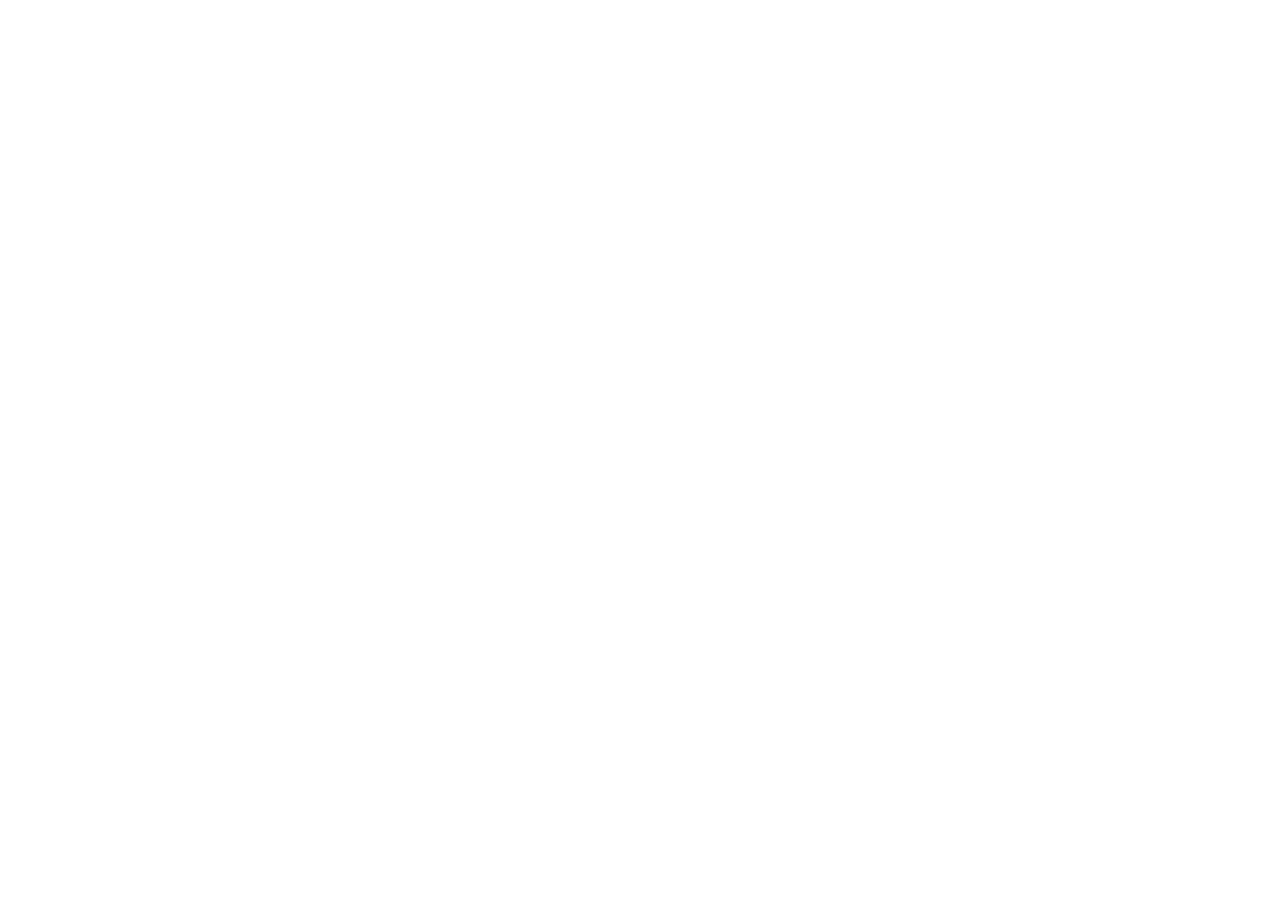
==== html/template.html @ 49c8707f "flotr2 working" ====
<!doctype html>
<html>
    <head>
        <title>agraph</title>

        <script type='text/javascript' src='jquery.js'></script>
        <script type='text/javascript' src='flotr2.js'></script>

        <script type='text/javascript' src='agraph.js'></script>
        <script type='text/javascript' src='../data/data.js'></script>
    </head>
    <body>
    </body>
</html>
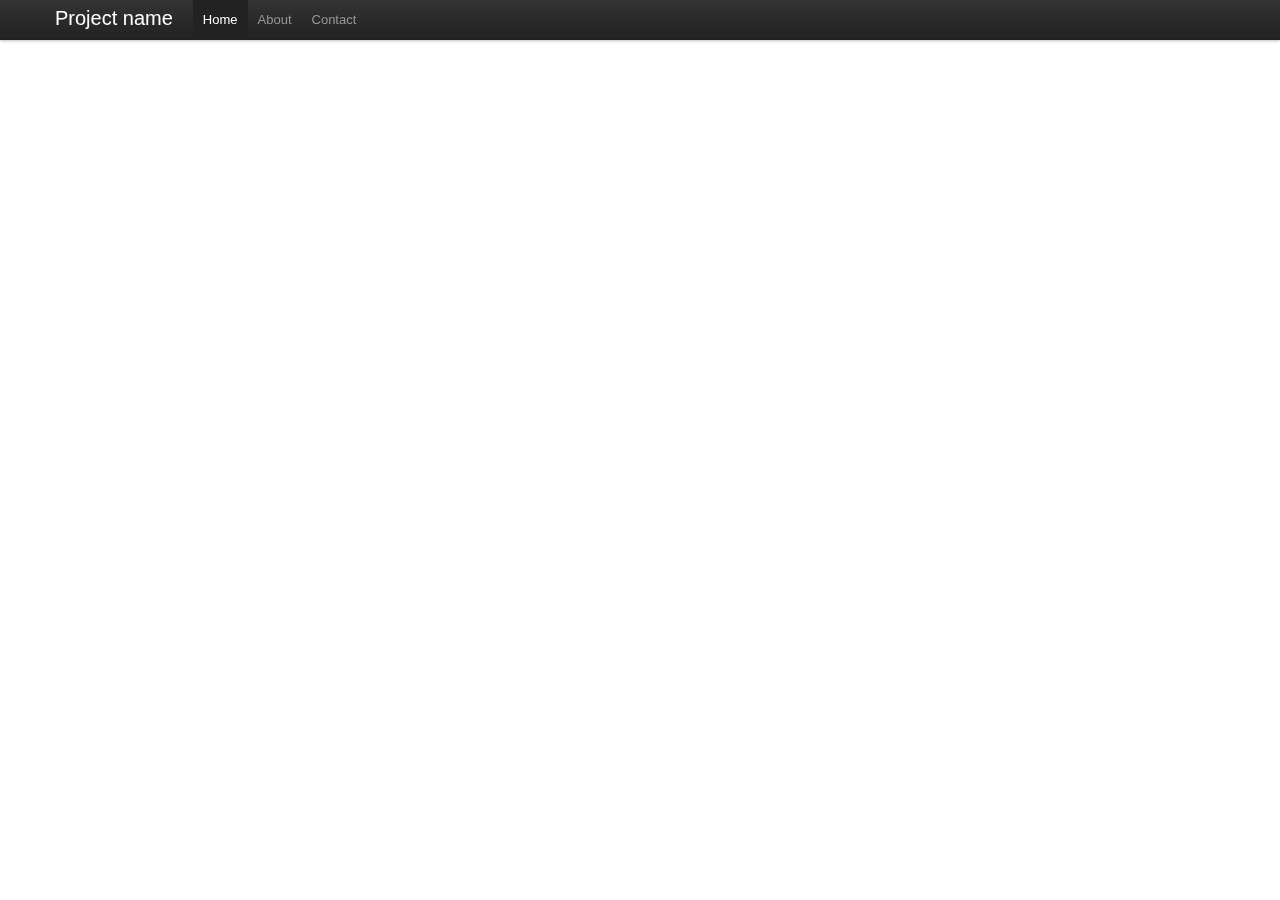
==== commit 9d533323: "add bootstrap thingies" ====
--- a/html/template.html
+++ b/html/template.html
@@ -3,12 +3,37 @@
     <head>
         <title>agraph</title>
 
-        <script type='text/javascript' src='jquery.js'></script>
-        <script type='text/javascript' src='flotr2.js'></script>
+        <script type="text/javascript" src="jquery.js"></script>
+        <script type="text/javascript" src="flotr2.js"></script>
 
-        <script type='text/javascript' src='agraph.js'></script>
-        <script type='text/javascript' src='../data/data.js'></script>
+        <link href="bootstrap.css" rel="stylesheet">
+        <link href="bootstrap-responsive.css" rel="stylesheet">
+
+        <link rel="stylesheet" type="text/css" href="agraph.css" />
+        <script type="text/javascript" src="agraph.js"></script>
+        <script type="text/javascript" src="../data/data.js"></script>
     </head>
     <body>
+        <div class="navbar navbar-fixed-top">
+            <div class="navbar-inner">
+                <div class="container">
+                    <a class="btn btn-navbar" data-toggle="collapse" data-target=".nav-collapse">
+                        <span class="icon-bar"></span>
+                        <span class="icon-bar"></span>
+                        <span class="icon-bar"></span>
+                    </a>
+                    <a class="brand" href="#">Project name</a>
+                    <div class="nav-collapse">
+                        <ul class="nav">
+                            <li class="active"><a href="#">Home</a></li>
+                            <li><a href="#about">About</a></li>
+                            <li><a href="#contact">Contact</a></li>
+                        </ul>
+                    </div><!--/.nav-collapse -->
+                </div>
+            </div>
+        </div>
+        <div id="graph-container" class="container">
+        </div>
     </body>
 </html>
--- a/html/agraph.css
+++ b/html/agraph.css
@@ -0,0 +1,7 @@
+body {
+    padding-top: 60px; /* 60px to make the container go all the way to the bottom of the topbar */
+}
+
+.graph {
+    height: 300px;
+}
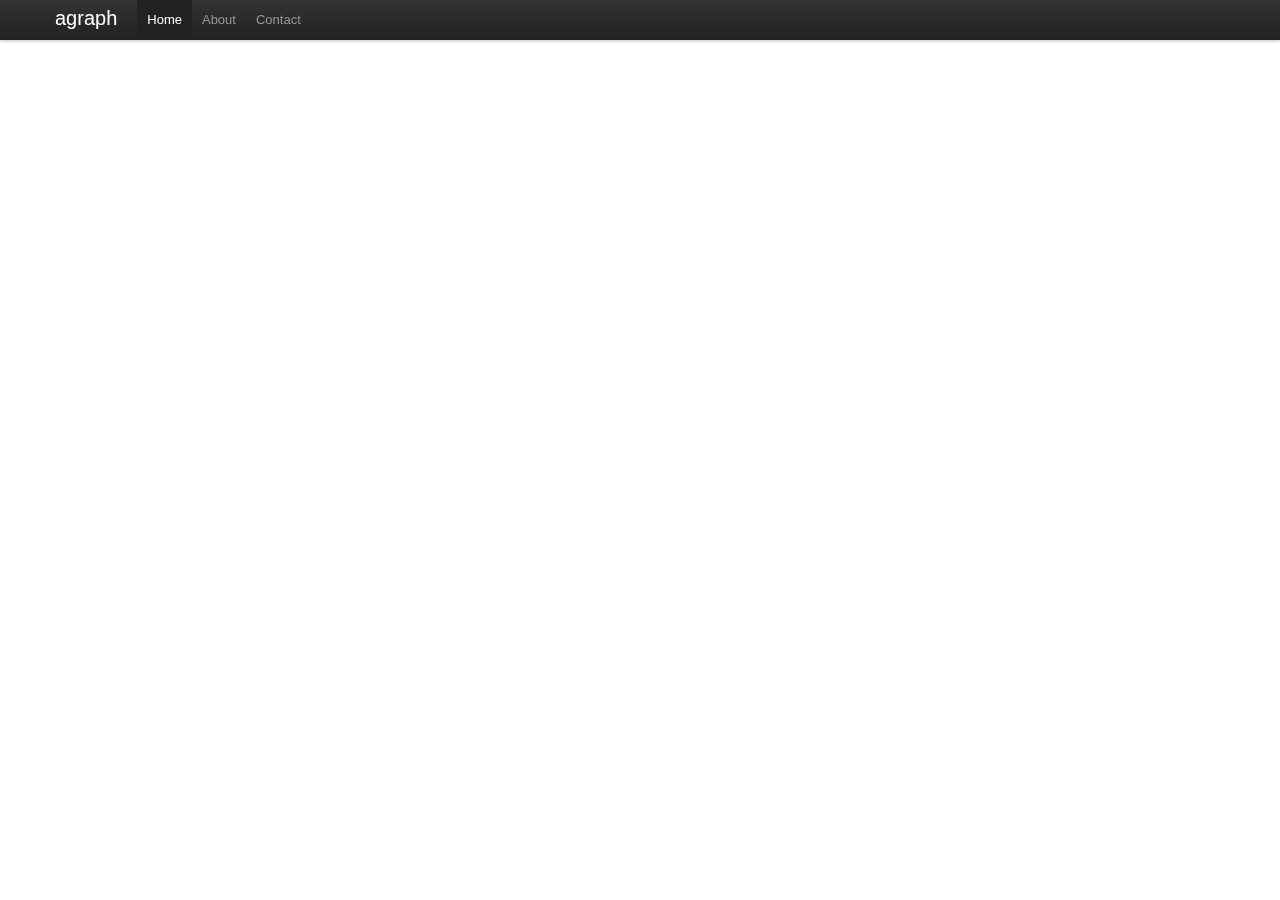
==== commit fd5c51e4: "fix bug with zooming" ====
--- a/html/template.html
+++ b/html/template.html
@@ -3,37 +3,35 @@
     <head>
         <title>agraph</title>
 
-        <script type="text/javascript" src="jquery.js"></script>
-        <script type="text/javascript" src="flotr2.js"></script>
-
         <link href="bootstrap.css" rel="stylesheet">
+        <style>
+            body {
+                padding-top: 60px; /* 60px to make the container go all the way to the bottom of the topbar */
+            }
+        </style>
         <link href="bootstrap-responsive.css" rel="stylesheet">
 
         <link rel="stylesheet" type="text/css" href="agraph.css" />
-        <script type="text/javascript" src="agraph.js"></script>
-        <script type="text/javascript" src="../data/data.js"></script>
     </head>
     <body>
         <div class="navbar navbar-fixed-top">
             <div class="navbar-inner">
                 <div class="container">
-                    <a class="btn btn-navbar" data-toggle="collapse" data-target=".nav-collapse">
-                        <span class="icon-bar"></span>
-                        <span class="icon-bar"></span>
-                        <span class="icon-bar"></span>
-                    </a>
-                    <a class="brand" href="#">Project name</a>
-                    <div class="nav-collapse">
-                        <ul class="nav">
-                            <li class="active"><a href="#">Home</a></li>
-                            <li><a href="#about">About</a></li>
-                            <li><a href="#contact">Contact</a></li>
-                        </ul>
-                    </div><!--/.nav-collapse -->
+                    <a class="brand" href="#">agraph</a>
+                    <ul class="nav">
+                        <li class="active"><a href="#">Home</a></li>
+                        <li><a href="#about">About</a></li>
+                        <li><a href="#contact">Contact</a></li>
+                    </ul>
                 </div>
             </div>
         </div>
         <div id="graph-container" class="container">
         </div>
+
+        <script type="text/javascript" src="jquery.js"></script>
+        <script type="text/javascript" src="flotr2.js"></script>
+        <script type="text/javascript" src="agraph.js"></script>
+        <script type="text/javascript" src="../data/data.js"></script>
     </body>
 </html>
--- a/html/agraph.css
+++ b/html/agraph.css
@@ -1,7 +1,3 @@
-body {
-    padding-top: 60px; /* 60px to make the container go all the way to the bottom of the topbar */
-}
-
 .graph {
     height: 300px;
 }
